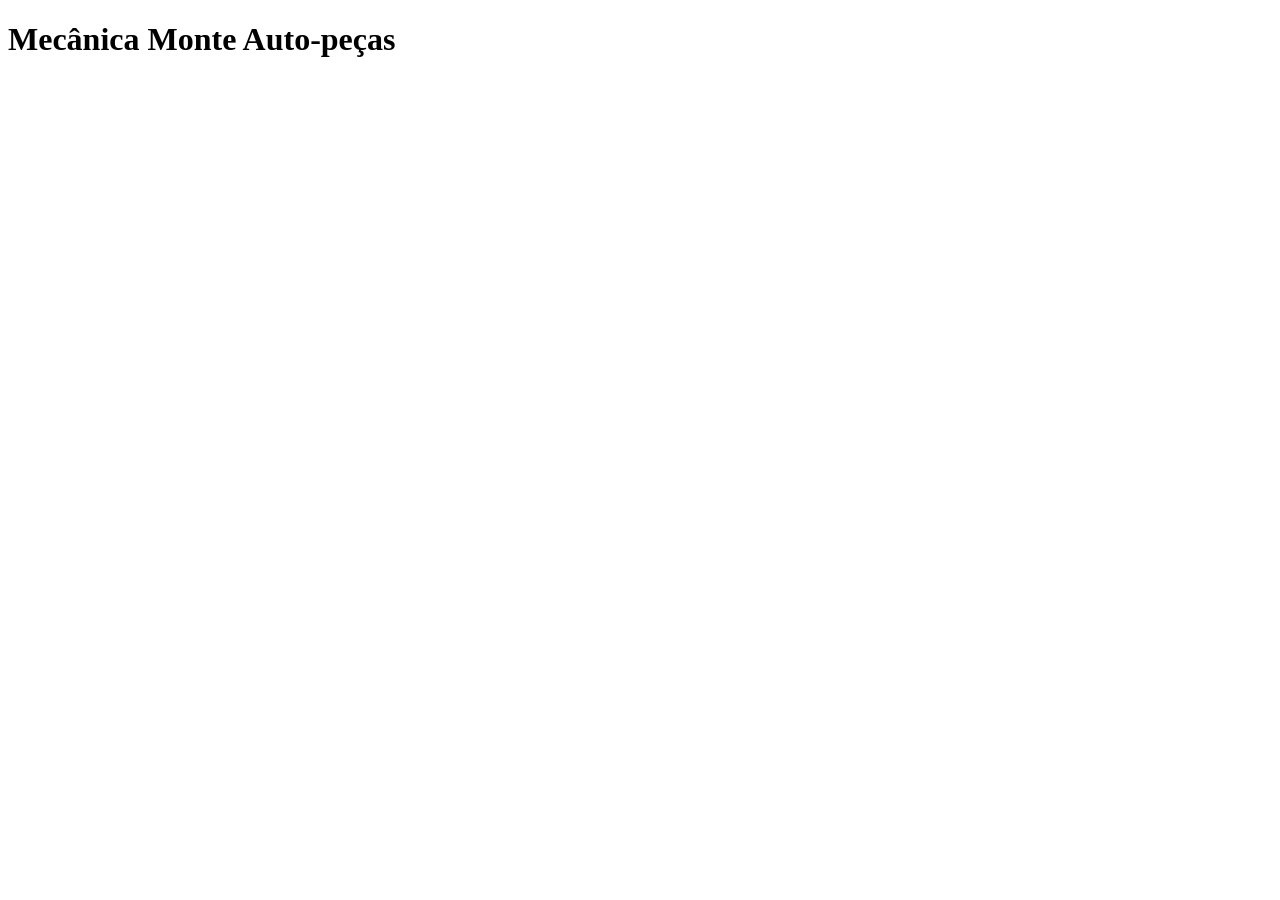
==== index.html @ 03036666 "Commit inicial" ====
<!DOCTYPE html>
<html lang="pt-BR">
<head>
    <meta charset="UTF-8">
    <meta name="viewport" content="width=device-width, initial-scale=1.0">
    <title>Mecânica Monte Auto-peças</title>
</head>
<body>
    <h1>Mecânica Monte Auto-peças</h1>
    
</body>
</html>
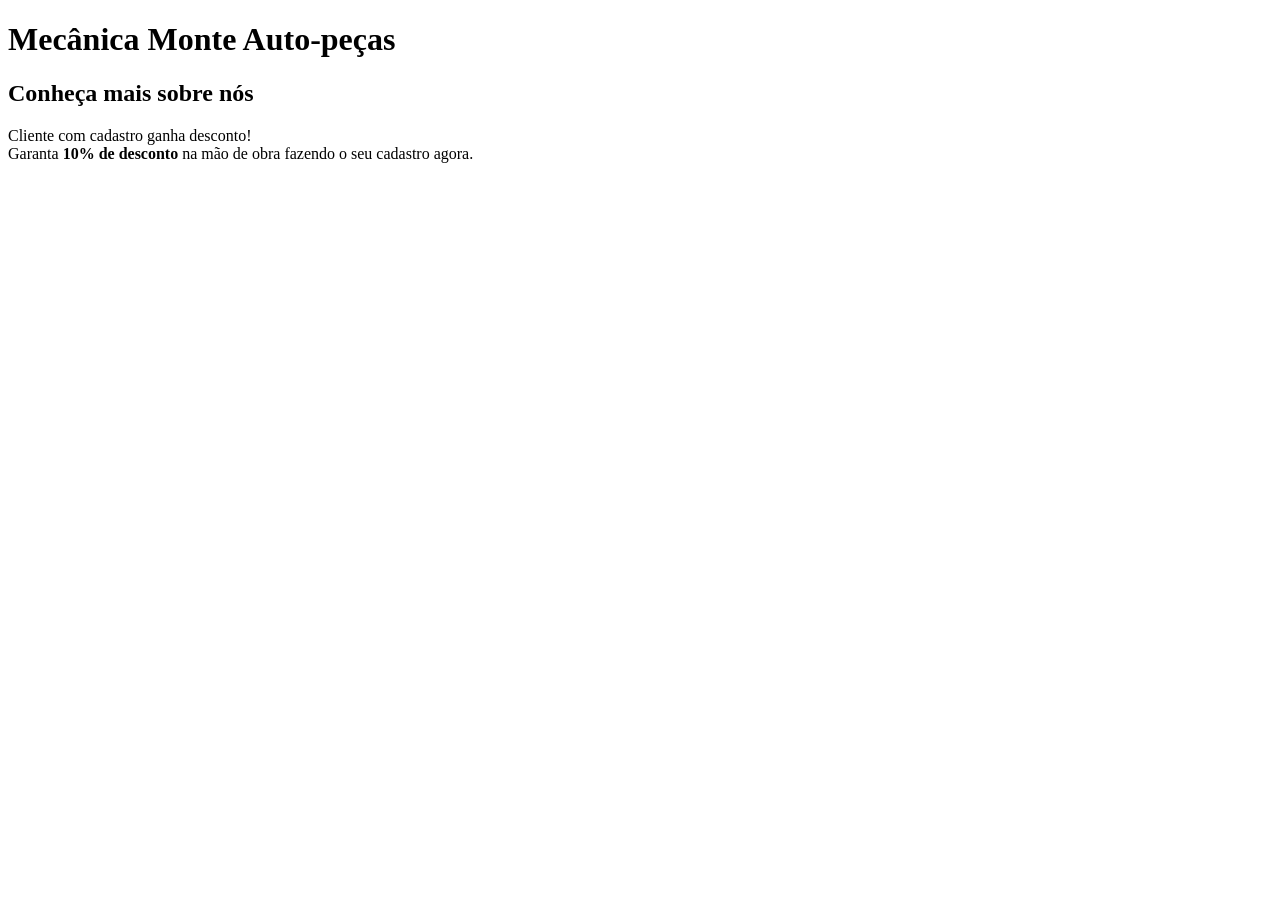
==== commit 9d646ce5: "Adiciona logo e introduçao do index.html" ====
--- a/index.html
+++ b/index.html
@@ -7,6 +7,9 @@
 </head>
 <body>
     <h1>Mecânica Monte Auto-peças</h1>
-    
+    <h2>Conheça mais sobre nós</h2>
+       <p>Cliente com cadastro ganha desconto!<br>
+         Garanta <strong>10% de desconto</strong> na mão de obra fazendo o seu cadastro agora.</p>
+
 </body>
 </html>
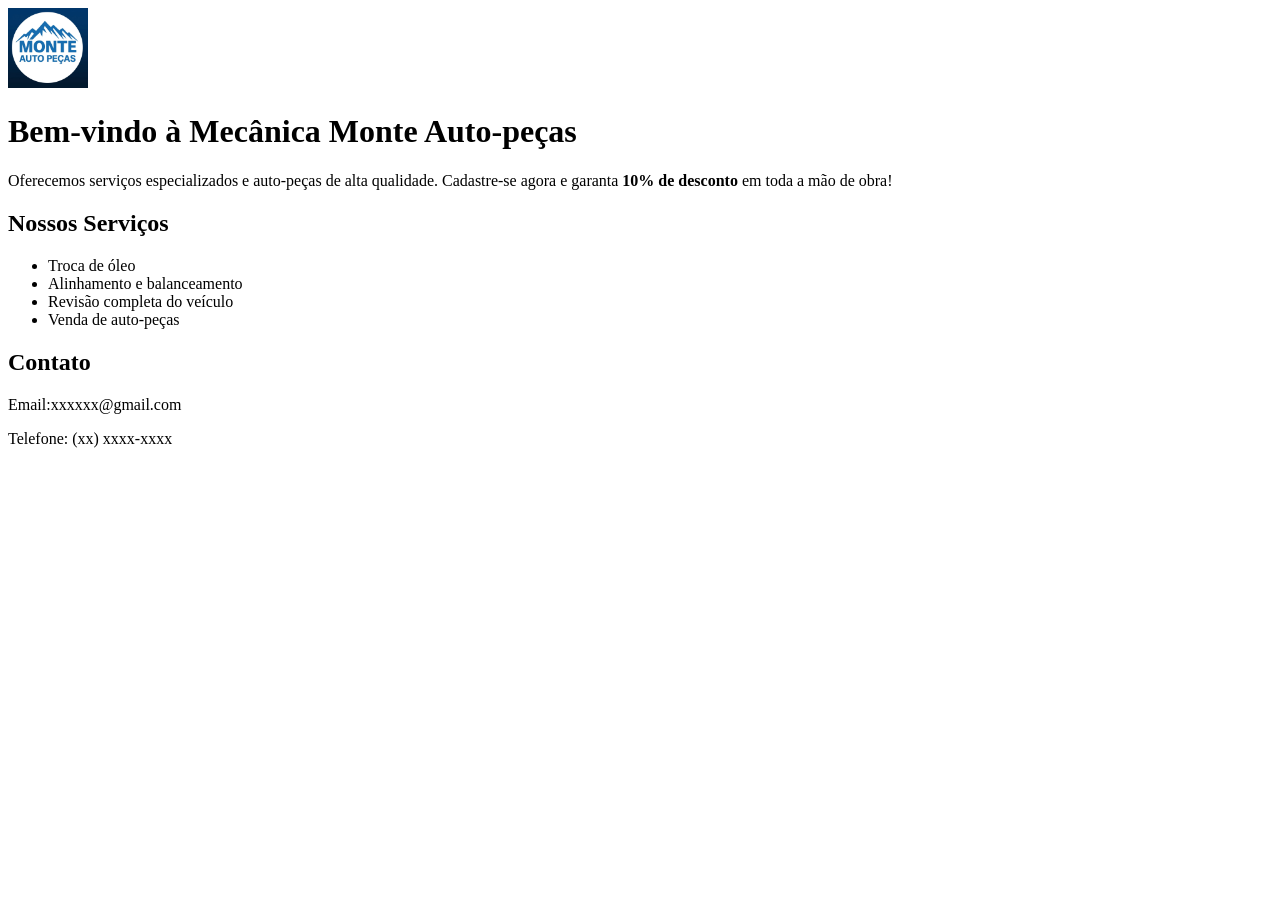
==== commit a9f9d972: "Adiciona 4 telas e reescreve index.html" ====
--- a/index.html
+++ b/index.html
@@ -6,10 +6,30 @@
     <title>Mecânica Monte Auto-peças</title>
 </head>
 <body>
-    <h1>Mecânica Monte Auto-peças</h1>
-    <h2>Conheça mais sobre nós</h2>
-       <p>Cliente com cadastro ganha desconto!<br>
-         Garanta <strong>10% de desconto</strong> na mão de obra fazendo o seu cadastro agora.</p>
+    <header>
+        <nav>
+        <img src="img/logomonte.jpg" alt="Logo da Mecânica Monte Auto-peças" width="80" height="80">
+        </nav>
+    </header>
 
-</body>
+    <main>
+        <h1>Bem-vindo à Mecânica Monte Auto-peças</h1>
+    <p>Oferecemos serviços especializados e auto-peças de alta qualidade. Cadastre-se agora e garanta <strong>10% de desconto</strong> em toda a mão de obra!</p>
+    <section>
+        <h2>Nossos Serviços</h2>
+        <ul>
+            <li>Troca de óleo</li>
+            <li>Alinhamento e balanceamento</li>
+            <li>Revisão completa do veículo</li>
+            <li>Venda de auto-peças</li>
+        </ul>
+    </section>
+    <section>
+        <h2>Contato</h2>
+        <p>Email:xxxxxx@gmail.com</p>
+        <p>Telefone: (xx) xxxx-xxxx</p>
+    </section>
+    </main> 
+     </body> 
+
 </html>
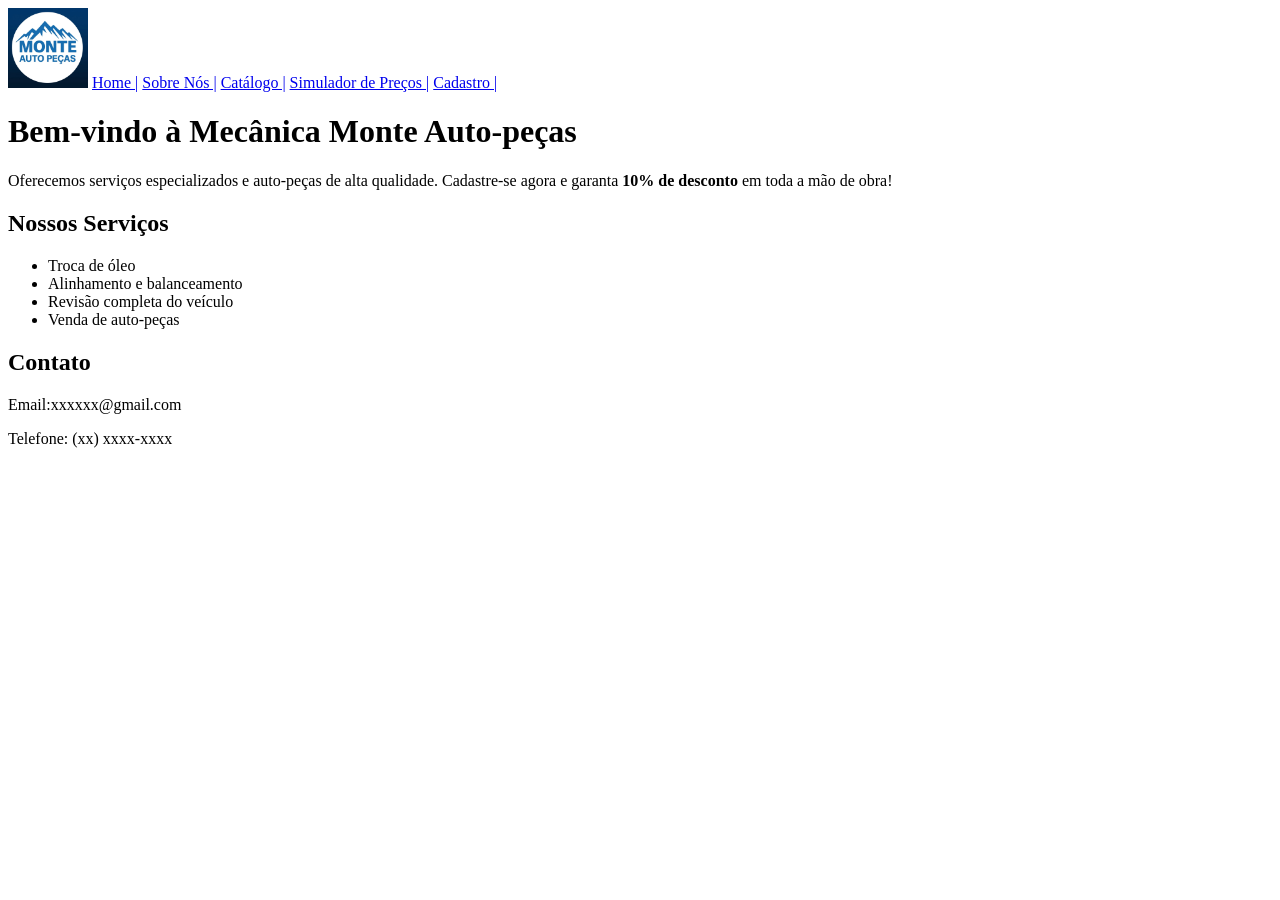
==== commit 3f8133da: "Acrescenta circulaçao entre as páginas" ====
--- a/index.html
+++ b/index.html
@@ -9,6 +9,11 @@
     <header>
         <nav>
         <img src="img/logomonte.jpg" alt="Logo da Mecânica Monte Auto-peças" width="80" height="80">
+        <a href="index.html">Home |</a>
+        <a href="sobre.html">Sobre Nós |</a>
+        <a href="catalogo.html">Catálogo |</a> 
+        <a href="simulador.html">Simulador de Preços |</a>
+        <a href="cadastro.html">Cadastro |</a>
         </nav>
     </header>
 
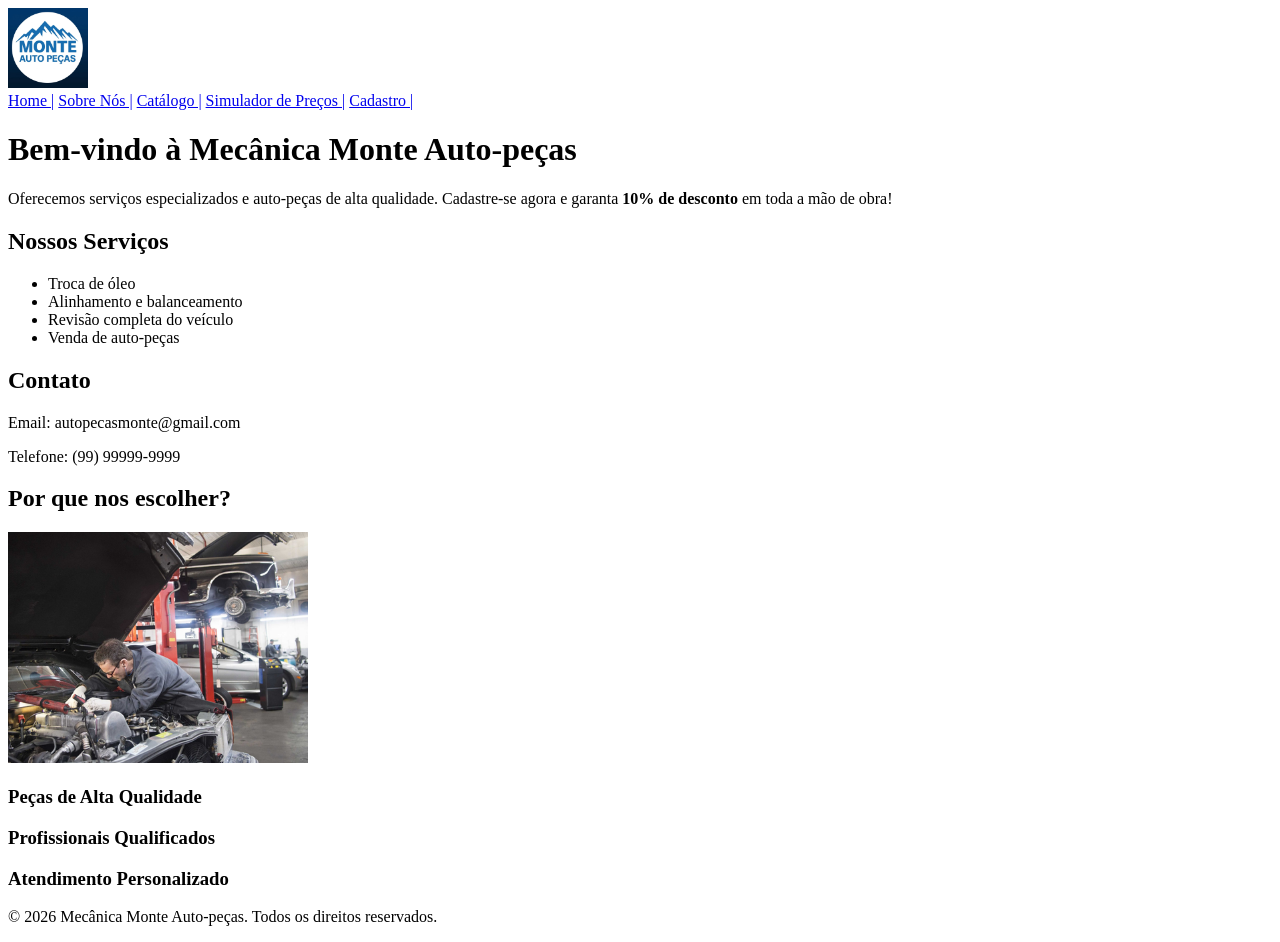
==== commit d392f07c: "Finaliza index.html" ====
--- a/index.html
+++ b/index.html
@@ -7,8 +7,8 @@
 </head>
 <body>
     <header>
+        <img src="img/logomonte.jpg" alt="Logo da Mecânica Monte Auto-peças" width="80" height="80">
         <nav>
-        <img src="img/logomonte.jpg" alt="Logo da Mecânica Monte Auto-peças" width="80" height="80">
         <a href="index.html">Home |</a>
         <a href="sobre.html">Sobre Nós |</a>
         <a href="catalogo.html">Catálogo |</a> 
@@ -29,12 +29,23 @@
             <li>Venda de auto-peças</li>
         </ul>
     </section>
+    
     <section>
         <h2>Contato</h2>
-        <p>Email:xxxxxx@gmail.com</p>
-        <p>Telefone: (xx) xxxx-xxxx</p>
+        <p>Email: autopecasmonte@gmail.com</p>
+        <p>Telefone: (99) 99999-9999</p>
+    </section>
+
+    <section>
+        <h2>Por que nos escolher?</h2>
+        <img src="img/mecanico.png" alt="Mecanico consertando carro" width="300">
+        <h3>Peças de Alta Qualidade</h3>
+        <h3>Profissionais Qualificados</h3><h3>Atendimento Personalizado</h3>
     </section>
     </main> 
+
+    <footer>
+        <p>&copy; 2026 Mecânica Monte Auto-peças. Todos os direitos reservados.</p>
+    </footer>
      </body> 
-
 </html>
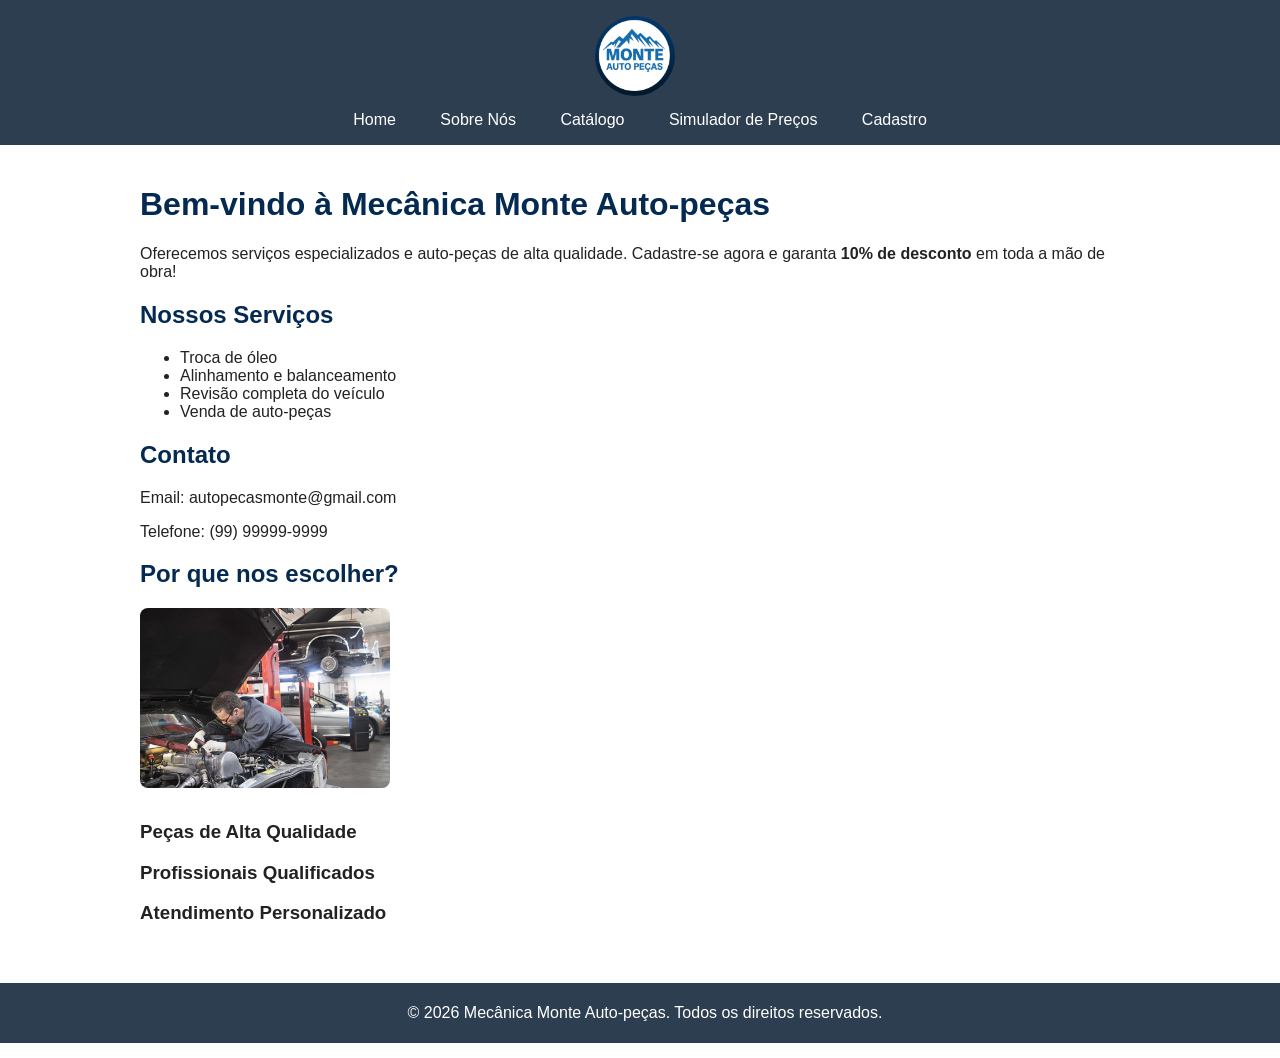
==== commit 609ca5f2: "Finaliza css atualizando cartoes, cores, e checkboxs" ====
--- a/index.html
+++ b/index.html
@@ -4,16 +4,17 @@
     <meta charset="UTF-8">
     <meta name="viewport" content="width=device-width, initial-scale=1.0">
     <title>Mecânica Monte Auto-peças</title>
+    <link rel="stylesheet" href="css/style.css">                        
 </head>
 <body>
     <header>
         <img src="img/logomonte.jpg" alt="Logo da Mecânica Monte Auto-peças" width="80" height="80">
         <nav>
-        <a href="index.html">Home |</a>
-        <a href="sobre.html">Sobre Nós |</a>
-        <a href="catalogo.html">Catálogo |</a> 
-        <a href="simulador.html">Simulador de Preços |</a>
-        <a href="cadastro.html">Cadastro |</a>
+        <a href="index.html">Home </a>
+        <a href="sobre.html">Sobre Nós </a>
+        <a href="catalogo.html">Catálogo </a> 
+        <a href="simulador.html">Simulador de Preços </a>
+        <a href="cadastro.html">Cadastro </a>
         </nav>
     </header>
 
@@ -28,8 +29,8 @@
             <li>Revisão completa do veículo</li>
             <li>Venda de auto-peças</li>
         </ul>
-    </section>
-    
+    </section >
+        
     <section>
         <h2>Contato</h2>
         <p>Email: autopecasmonte@gmail.com</p>
--- a/css/style.css
+++ b/css/style.css
@@ -0,0 +1,124 @@
+nav a {
+    background: #2c3e50;
+    padding: 5px 10px;
+    text-align: center;
+    text-decoration: none;
+    color: #ffffff;
+    margin: 0 10px;
+    margin-top: 15px;
+}
+
+body{
+
+    font-family: Arial, sans-serif;
+    color: #222222;
+    background: #ffffff;
+    margin: 0;
+    margin-bottom: 15px;
+    position: relative;
+    min-height: 100vh;
+    padding-bottom: 80px; /* Espaço para o rodapé */
+}
+
+header{
+
+    background: #2c3e50;
+    color: #ffffff;
+    padding: 1rem;
+    text-align: center;
+}   
+
+header img {
+    vertical-align: middle;
+    margin-right: 10px;
+    border-radius: 50%;
+    margin-bottom: 15px
+}
+
+h1, h2 {
+    color: #042a52;
+}
+main {
+    padding: 20px;
+    max-width: 1000px;
+    margin: 0 auto;
+    min-height: 75vh
+}
+
+main img {
+    width: 250px;
+    height: 180px;
+    object-fit: cover;
+    border-radius: 8px;
+    margin-bottom: 10px;
+}
+
+main div {
+    background-color: #ffffff;
+    padding: 15px;
+    border-radius: 8px;
+    margin-bottom: 20px;
+    border: 1px solid #e2e8f0;
+}
+
+main .produtos {
+    display: inline-block; 
+    vertical-align: top;
+    width: 280px;
+    min-height: 340px;
+    background-color: #ffffff;
+    border: 1px solid #cbd5e1;
+    border-radius: 10px;
+    padding: 15px;
+    margin: 10px;
+    box-shadow: 0 4px 6px rgba(0, 0, 0, 0.08);
+}
+
+main .produtos img {
+    width: 100%;
+    height: 160px;
+    object-fit: contain;
+    display: block;
+    margin: 10px 0;
+}
+footer{
+
+    background: #2c3e50;
+    color: #ffffff;
+    padding: 5px;
+    text-align: center;
+    position: fixed;
+    bottom: 0;
+    width: 100%;
+    position: absolute;
+    bottom: 0;
+    width: 100%;
+}
+
+button, input[type="submit"] {
+    background: #2c3e50;
+    color: #ffffff;
+    border: none;
+    padding: 10px 20px;
+    cursor: pointer;
+    margin-top: 10px;
+}
+main div {
+    margin-bottom: 12px;
+    background-color: #ffffff;
+    padding: 12px;
+    border-radius: 6px;
+}
+
+input[type="text"], input[type="email"], input[type="tel"], input[type="password"] { 
+    width: 100%;
+    padding: 10px;
+    max-width: 400px;
+    border-radius: 5px;
+}
+
+label {
+    display: block;
+    margin-bottom: 5px;
+    font-weight: bold;
+}
